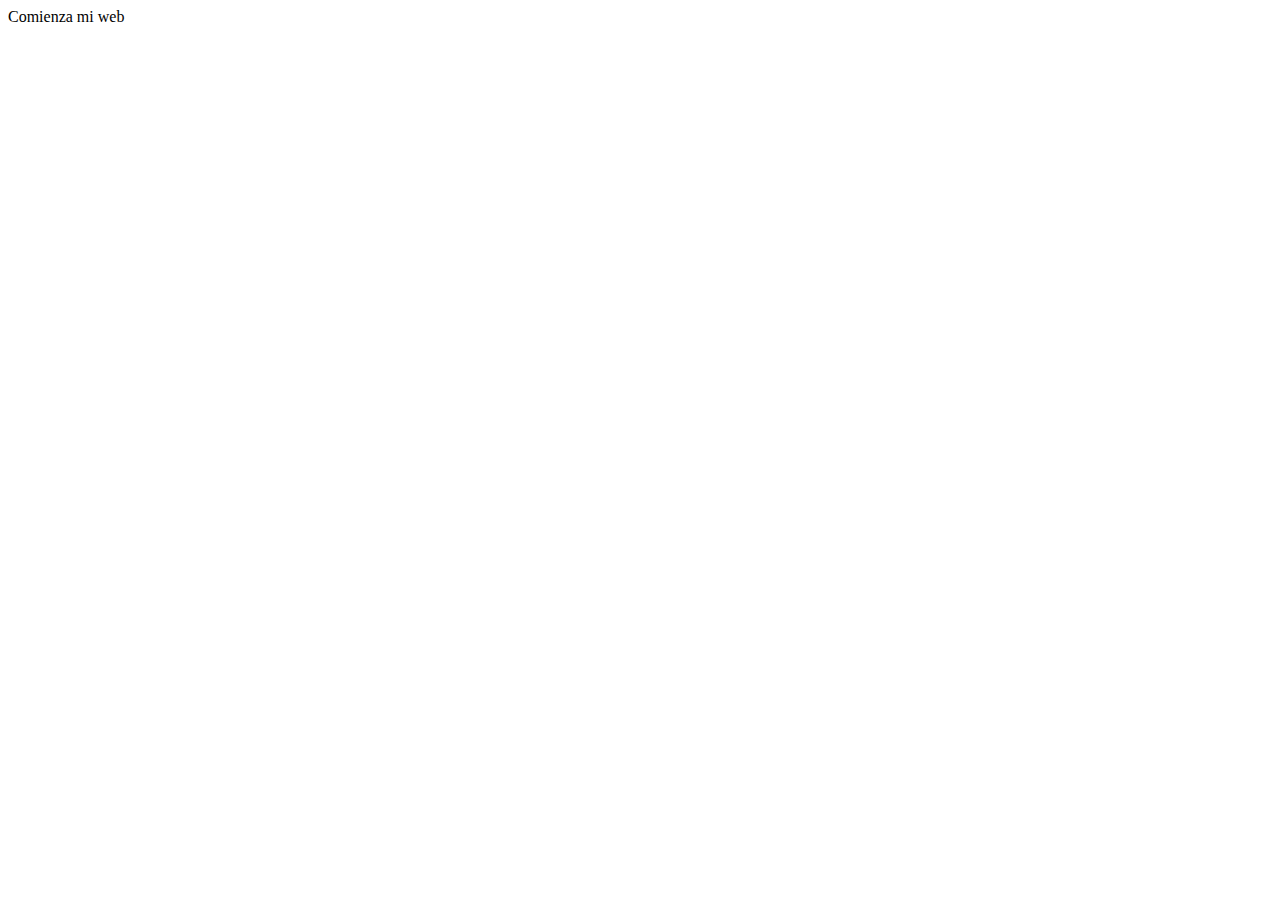
==== index.html @ 0f933a81 "PRIMERA SUBIDA PROYECTO 15/01/2024" ====
<!DOCTYPE html>
<html lang="en">
<head>
    <meta charset="UTF-8">
    <meta name="viewport" content="width=device-width, initial-scale=1.0">
    <title>PROYECTO</title>
</head>
<body>
    Comienza mi web
</body>
</html>
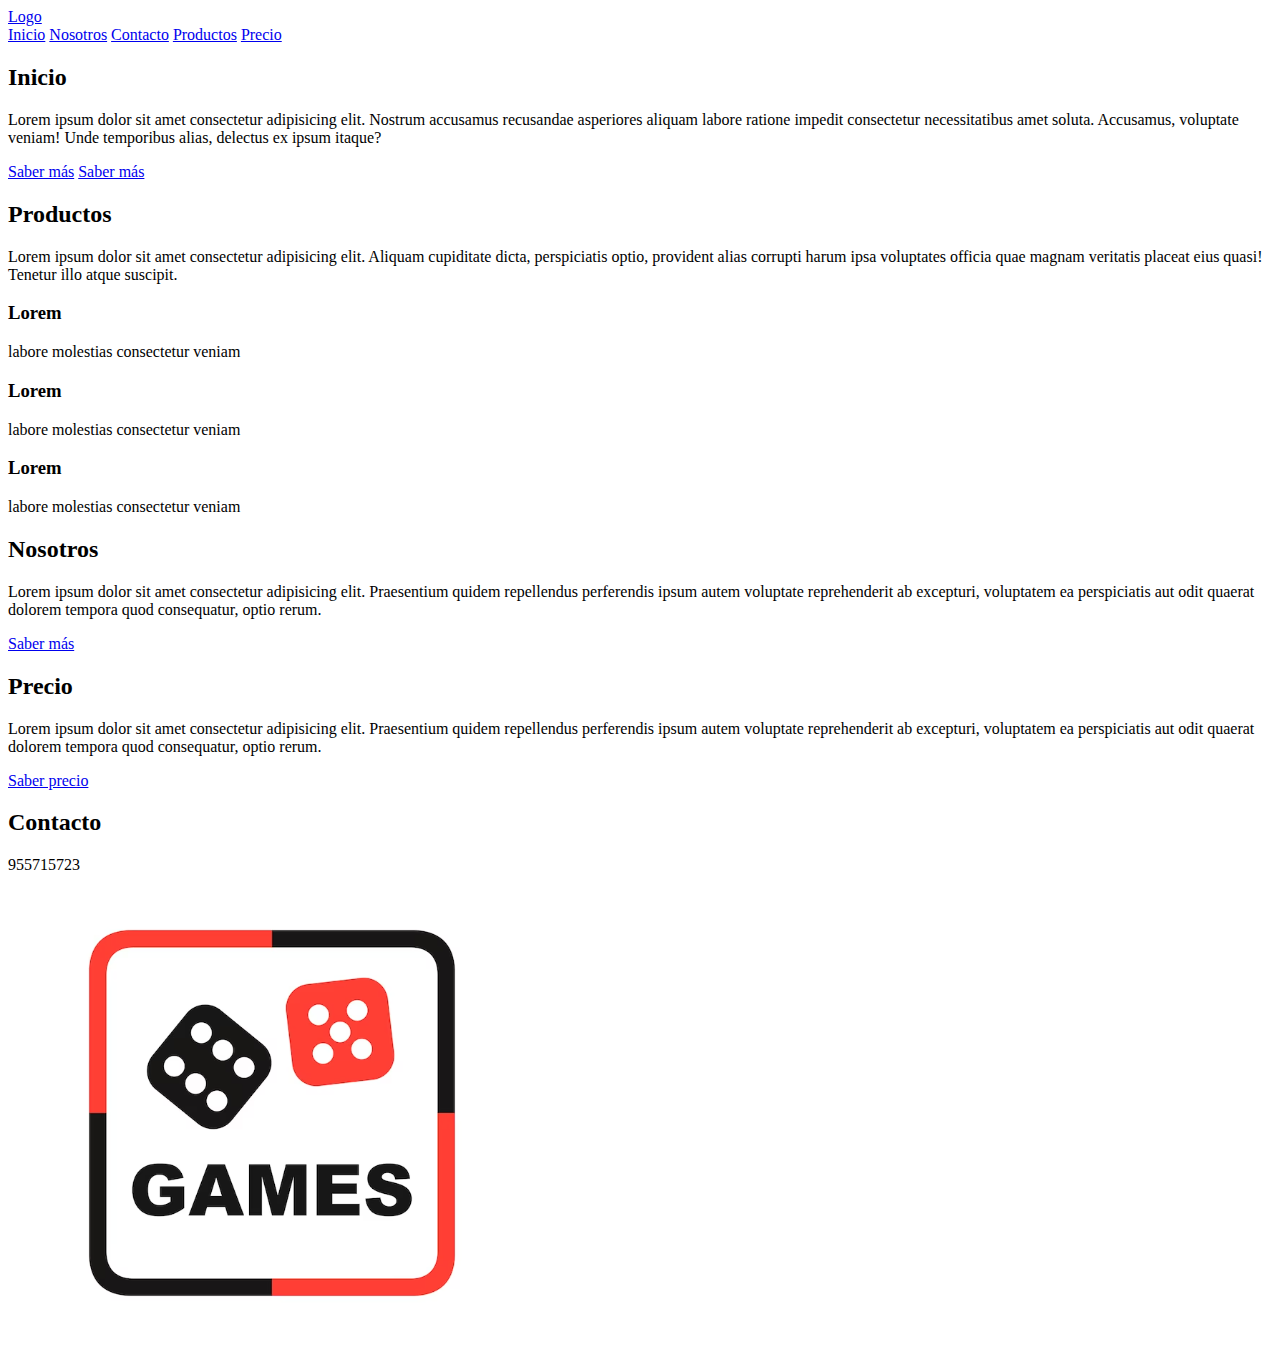
==== commit 684324f5: "1" ====
--- a/index.html
+++ b/index.html
@@ -3,9 +3,103 @@
 <head>
     <meta charset="UTF-8">
     <meta name="viewport" content="width=device-width, initial-scale=1.0">
-    <title>PROYECTO</title>
+    <title>PAGINA WEB JUEGOS DE MESA</title>
+    <link rel="stylesheet" href="/appWeb/css/index.css">
 </head>
 <body>
-    Comienza mi web
+    <div class="head">
+        <div class="logo">
+            <a href="#">Logo</a>
+
+        </div>
+
+        <nav class="navbar">
+            <a href="#">Inicio</a>
+            <a href="#">Nosotros</a>
+            <a href="#">Contacto</a>
+            <a href="#">Productos</a>
+            <a href="#">Precio</a>
+        </nav>
+
+    </div>
+    <header class="contenido header">
+        <h2 class="tittle">Inicio</h2>
+
+        <p>
+            Lorem ipsum dolor sit amet consectetur adipisicing elit. 
+            Nostrum accusamus recusandae asperiores aliquam labore ratione impedit consectetur necessitatibus amet soluta.
+             Accusamus, voluptate veniam! Unde temporibus alias, delectus ex ipsum itaque?
+        </p>
+
+        <div class="btn-home">
+            <a href="#" class="btn">Saber más</a>
+            <a href="#" class="btn">Saber más</a>
+        </div>
+
+    </header>
+
+    <section class="content sau">
+        <h2 class="tittle">Productos</h2>
+        <p>Lorem ipsum dolor sit amet consectetur adipisicing elit.
+            Aliquam cupiditate dicta, perspiciatis optio, provident alias corrupti harum ipsa voluptates officia 
+            quae magnam veritatis placeat eius quasi! Tenetur illo atque suscipit.
+        </p>
+        <div class="box-container">
+
+            <div class="box">
+                <i class="fab fa-angular1"></i>
+                <h3>Lorem</h3>
+                <p>labore molestias consectetur veniam</p>
+            </div>
+
+            <div class="box">
+                <i class="fab fa-angular2"></i>
+                <h3>Lorem</h3>
+                <p>labore molestias consectetur veniam</p>
+            </div>
+
+            <div class="box">
+                <i class="fab fa-angular3"></i>
+                <h3>Lorem</h3>
+                <p>labore molestias consectetur veniam</p>
+            </div>
+        </div>
+
+    </section>
+
+    <section class="contenido nosotros">
+        <h2 class="title">Nosotros</h2>
+        <p>Lorem ipsum dolor sit amet consectetur adipisicing elit. 
+           Praesentium quidem repellendus perferendis ipsum autem voluptate reprehenderit ab excepturi,
+           voluptatem ea perspiciatis aut odit quaerat dolorem tempora quod consequatur, optio rerum.
+        </p>
+
+        <a href="#" class="btn">Saber más</a>
+    </section>
+
+    <section class="content price">
+
+        <article class="contenido">
+            <h2 class="title">Precio</h2>
+            <p>Lorem ipsum dolor sit amet consectetur adipisicing elit. 
+                Praesentium quidem repellendus perferendis ipsum autem voluptate reprehenderit ab excepturi,
+                voluptatem ea perspiciatis aut odit quaerat dolorem tempora quod consequatur, optio rerum.
+            </p>
+
+            <a href="#" class="btn">Saber precio</a>
+
+        </article>
+
+    </section>
+
+    <section class="contenido contacto">
+        <h2 class="title">Contacto</h2>
+        <p>955715723</p>
+        <figure><img src="img/LOGO PAGINA WEB.PNG" alt="">
+        </figure>
+    </section>
+
+
+
 </body>
 </html>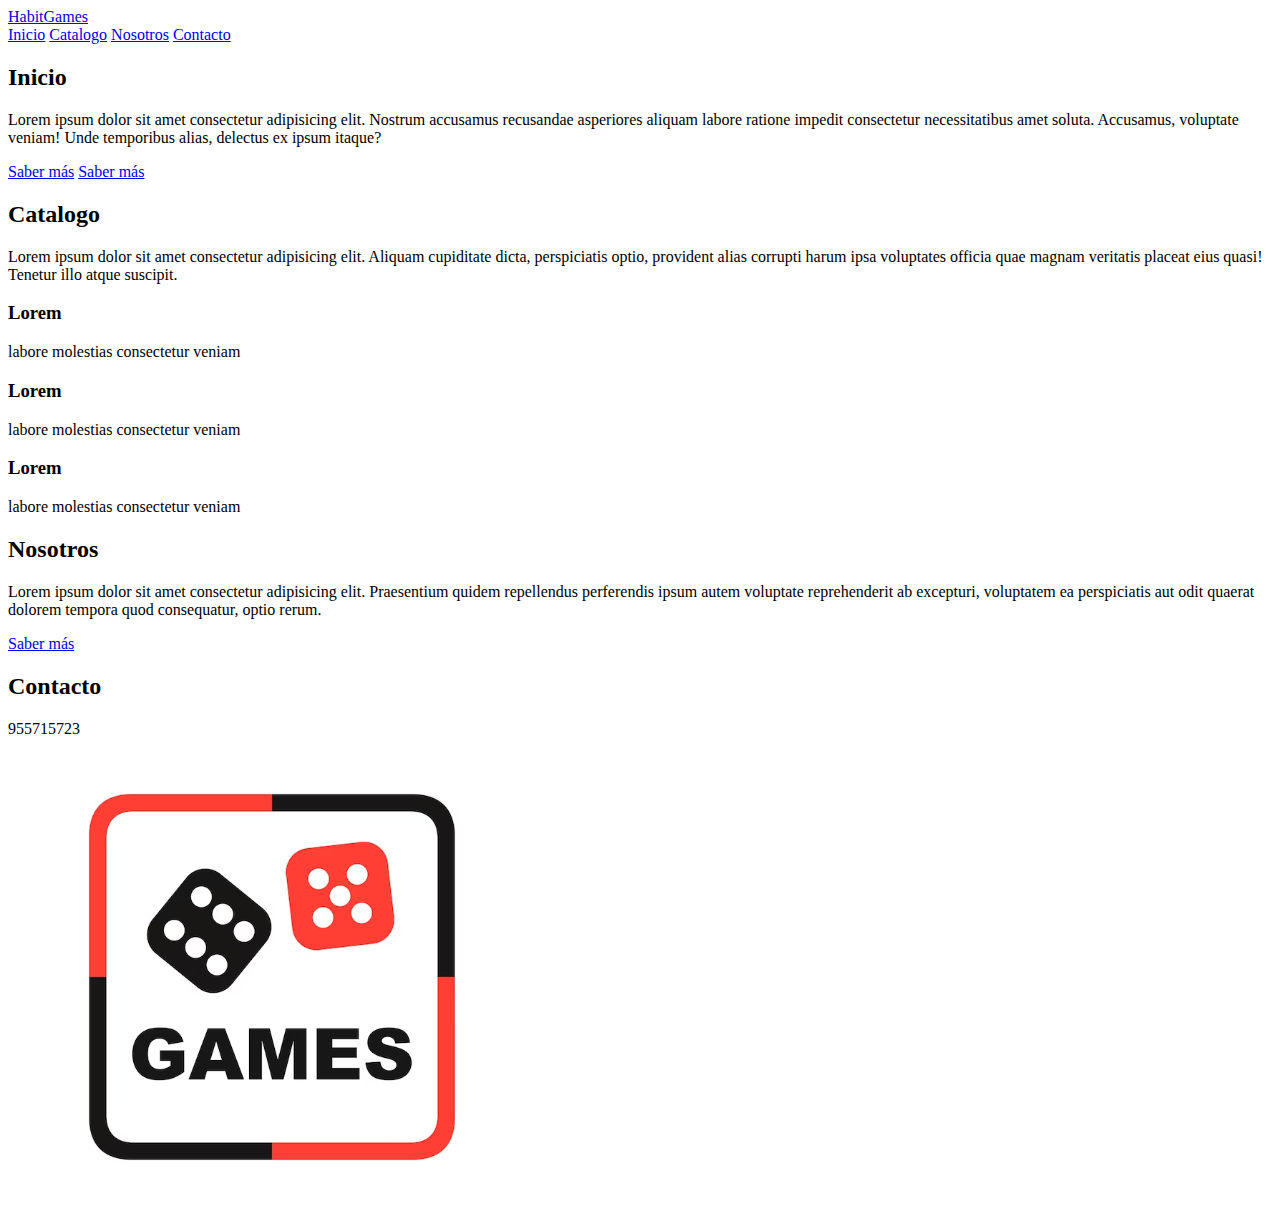
==== commit 727437b4: "1" ====
--- a/index.html
+++ b/index.html
@@ -9,20 +9,22 @@
 <body>
     <div class="head">
         <div class="logo">
-            <a href="#">Logo</a>
+            <a href="#">HabitGames</a>
 
         </div>
 
+        <!--BUSCAR ICONOS PARA LA BARRA-->
+
+        
         <nav class="navbar">
             <a href="#">Inicio</a>
-            <a href="#">Nosotros</a>
-            <a href="#">Contacto</a>
-            <a href="#">Productos</a>
-            <a href="#">Precio</a>
+            <a href="/appWeb/catalogo.html">Catalogo</a>
+            <a href="#nosotros">Nosotros</a>
+            <a href="#contenido">Contacto</a>
         </nav>
 
     </div>
-    <header class="contenido header">
+    <header class="content header">
         <h2 class="tittle">Inicio</h2>
 
         <p>
@@ -38,8 +40,8 @@
 
     </header>
 
-    <section class="content sau">
-        <h2 class="tittle">Productos</h2>
+    <section class="content pro">
+        <h2 class="tittle">Catalogo</h2>
         <p>Lorem ipsum dolor sit amet consectetur adipisicing elit.
             Aliquam cupiditate dicta, perspiciatis optio, provident alias corrupti harum ipsa voluptates officia 
             quae magnam veritatis placeat eius quasi! Tenetur illo atque suscipit.
@@ -47,19 +49,19 @@
         <div class="box-container">
 
             <div class="box">
-                <i class="fab fa-angular1"></i>
+                <i class="fab fa-angular"></i>
                 <h3>Lorem</h3>
                 <p>labore molestias consectetur veniam</p>
             </div>
 
             <div class="box">
-                <i class="fab fa-angular2"></i>
+                <i class="fab fa-apple"></i>
                 <h3>Lorem</h3>
                 <p>labore molestias consectetur veniam</p>
             </div>
 
             <div class="box">
-                <i class="fab fa-angular3"></i>
+                <i class="fab fa-android"></i>
                 <h3>Lorem</h3>
                 <p>labore molestias consectetur veniam</p>
             </div>
@@ -67,7 +69,7 @@
 
     </section>
 
-    <section class="contenido nosotros">
+    <section id="nosotros" class="contenido-nosotros">
         <h2 class="title">Nosotros</h2>
         <p>Lorem ipsum dolor sit amet consectetur adipisicing elit. 
            Praesentium quidem repellendus perferendis ipsum autem voluptate reprehenderit ab excepturi,
@@ -77,25 +79,11 @@
         <a href="#" class="btn">Saber más</a>
     </section>
 
-    <section class="content price">
-
-        <article class="contenido">
-            <h2 class="title">Precio</h2>
-            <p>Lorem ipsum dolor sit amet consectetur adipisicing elit. 
-                Praesentium quidem repellendus perferendis ipsum autem voluptate reprehenderit ab excepturi,
-                voluptatem ea perspiciatis aut odit quaerat dolorem tempora quod consequatur, optio rerum.
-            </p>
-
-            <a href="#" class="btn">Saber precio</a>
-
-        </article>
-
-    </section>
-
-    <section class="contenido contacto">
+    <section id="contenido" class="contenido-contacto">
         <h2 class="title">Contacto</h2>
         <p>955715723</p>
-        <figure><img src="img/LOGO PAGINA WEB.PNG" alt="">
+        <figure class="map">
+            <img src="img/LOGO PAGINA WEB.PNG" alt="">
         </figure>
     </section>
 
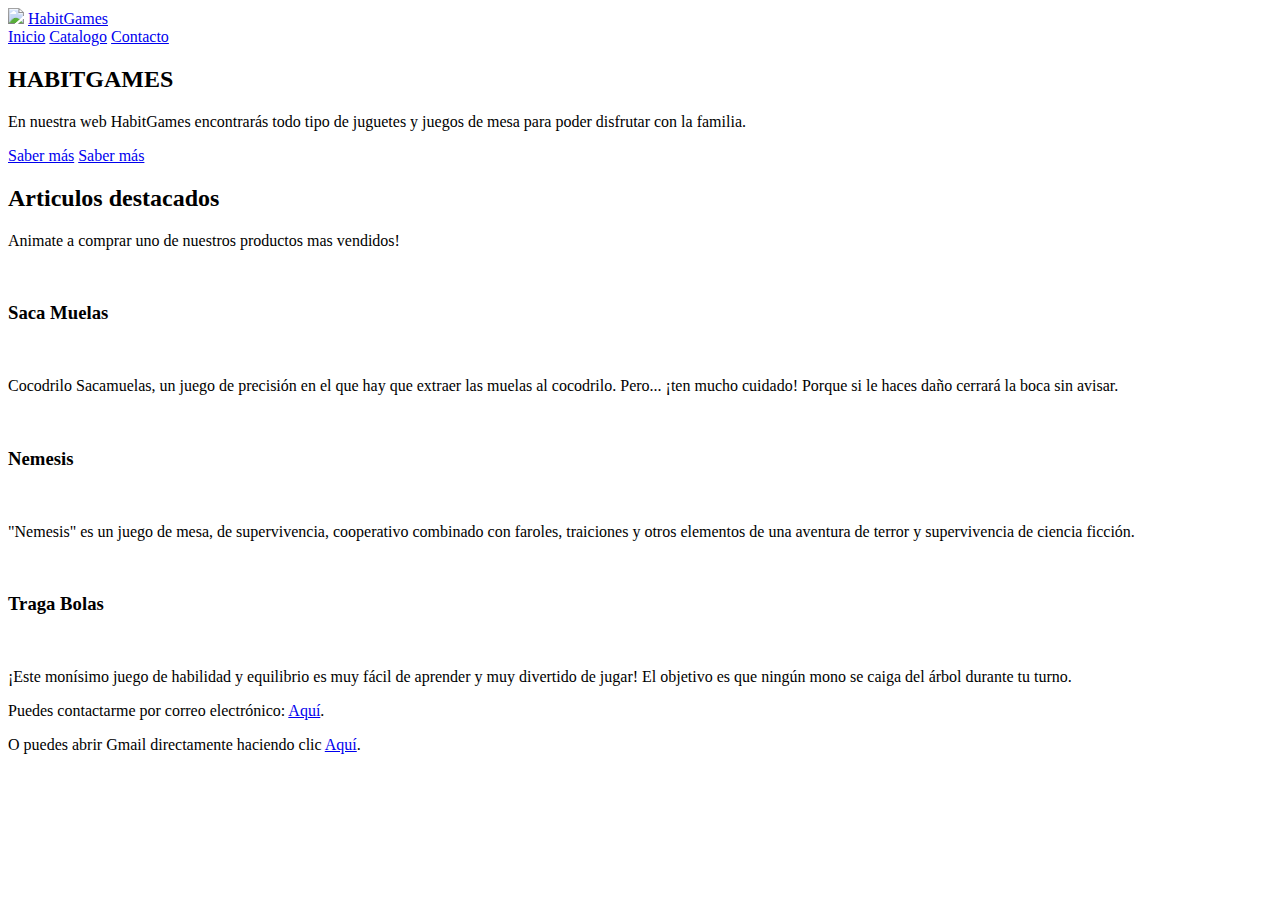
==== commit 26a65343: "1" ====
--- a/index.html
+++ b/index.html
@@ -5,32 +5,27 @@
     <meta name="viewport" content="width=device-width, initial-scale=1.0">
     <title>PAGINA WEB JUEGOS DE MESA</title>
     <link rel="stylesheet" href="/appWeb/css/index.css">
+    <link rel="icon" type="image/jpg" href="/appWeb/img/LOGO PAGINA WEB.PNG">
 </head>
 <body>
     <div class="head">
         <div class="logo">
+            <img src="/appWeb/img/LOGO PAGINA WEB.PNG">
             <a href="#">HabitGames</a>
-
         </div>
 
-        <!--BUSCAR ICONOS PARA LA BARRA-->
-
-        
         <nav class="navbar">
             <a href="#">Inicio</a>
             <a href="/appWeb/catalogo.html">Catalogo</a>
-            <a href="#nosotros">Nosotros</a>
-            <a href="#contenido">Contacto</a>
+            <a href="/appWeb/contacto.html">Contacto</a>
         </nav>
 
     </div>
     <header class="content header">
-        <h2 class="tittle">Inicio</h2>
+        <h2 class="tittle">HABITGAMES</h2>
 
         <p>
-            Lorem ipsum dolor sit amet consectetur adipisicing elit. 
-            Nostrum accusamus recusandae asperiores aliquam labore ratione impedit consectetur necessitatibus amet soluta.
-             Accusamus, voluptate veniam! Unde temporibus alias, delectus ex ipsum itaque?
+            En nuestra web HabitGames encontrarás todo tipo de juguetes y juegos de mesa para poder disfrutar con la familia.
         </p>
 
         <div class="btn-home">
@@ -39,55 +34,54 @@
         </div>
 
     </header>
-
-    <section class="content pro">
-        <h2 class="tittle">Catalogo</h2>
-        <p>Lorem ipsum dolor sit amet consectetur adipisicing elit.
-            Aliquam cupiditate dicta, perspiciatis optio, provident alias corrupti harum ipsa voluptates officia 
-            quae magnam veritatis placeat eius quasi! Tenetur illo atque suscipit.
-        </p>
-        <div class="box-container">
-
-            <div class="box">
-                <i class="fab fa-angular"></i>
-                <h3>Lorem</h3>
-                <p>labore molestias consectetur veniam</p>
+    <section class="articulo">
+        <h2 class="tittle">Articulos destacados</h2>
+        <p>Animate a comprar uno de nuestros productos mas vendidos! </p>
+        <div class="destacados">
+            <div class="articulo-destacado">
+                <a href="/appWeb/productos/sacamuelas.html">
+                    <img src="/appWeb/img/productos/saca_muelas.jpg" alt="">
+                </a>
+                <h3>Saca Muelas</h3>
+                <br>
+                <p>
+                    Cocodrilo Sacamuelas, un juego de precisión en el que hay que extraer las muelas al cocodrilo.
+                    Pero... ¡ten mucho cuidado! Porque si le haces daño cerrará la boca sin avisar.
+                </p>
             </div>
 
-            <div class="box">
-                <i class="fab fa-apple"></i>
-                <h3>Lorem</h3>
-                <p>labore molestias consectetur veniam</p>
+            <div class="articulo-destacado">
+                <a href="/appWeb/productos/nemesis.html">
+                    <img src="/appWeb/img/productos/nemesis.jpg" alt="">
+                </a>
+                
+                <h3>Nemesis</h3>
+                <br>
+                <p>
+                    "Nemesis" es un juego de mesa, de supervivencia, cooperativo combinado
+                    con faroles, traiciones y otros elementos de una aventura de terror y
+                    supervivencia de ciencia ficción.
+                </p>
             </div>
 
-            <div class="box">
-                <i class="fab fa-android"></i>
-                <h3>Lorem</h3>
-                <p>labore molestias consectetur veniam</p>
+            <div class="articulo-destacado">
+                <a href="/appWeb/productos/tragabolas.html">
+                    <img src="/appWeb/img/productos/traga_bolas.jpg" alt="">
+                </a>
+                <h3>Traga Bolas</h3>
+                <br>
+                <p>
+                    ¡Este monísimo juego de habilidad y equilibrio es muy fácil de aprender
+                    y muy divertido de jugar! El objetivo es que ningún mono se caiga del
+                    árbol durante tu turno.
+                </p>
             </div>
         </div>
-
     </section>
-
-    <section id="nosotros" class="contenido-nosotros">
-        <h2 class="title">Nosotros</h2>
-        <p>Lorem ipsum dolor sit amet consectetur adipisicing elit. 
-           Praesentium quidem repellendus perferendis ipsum autem voluptate reprehenderit ab excepturi,
-           voluptatem ea perspiciatis aut odit quaerat dolorem tempora quod consequatur, optio rerum.
-        </p>
-
-        <a href="#" class="btn">Saber más</a>
-    </section>
-
-    <section id="contenido" class="contenido-contacto">
-        <h2 class="title">Contacto</h2>
-        <p>955715723</p>
-        <figure class="map">
-            <img src="img/LOGO PAGINA WEB.PNG" alt="">
-        </figure>
-    </section>
-
-
+    <footer>
+        <p>Puedes contactarme por correo electrónico: <a href="mailto:mvp0027@alu.medac.es">Aquí</a>.</p>
+        <p>O puedes abrir Gmail directamente haciendo clic <a href="mailto:mvp0027@alu.medac.es?subject=Asunto del correo&body=Cuerpo del correo">Aquí</a>.</p>
+    </footer>
 
 </body>
 </html>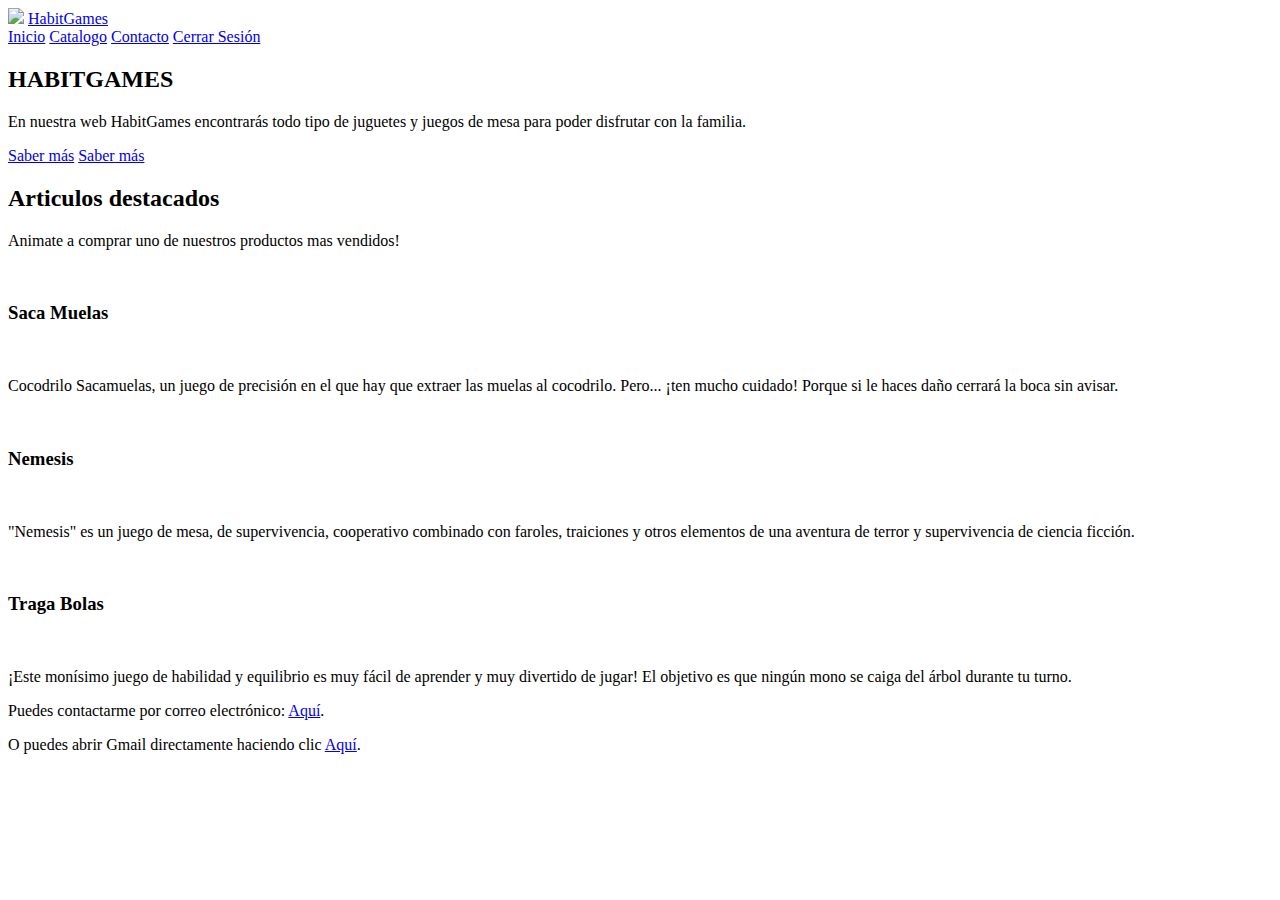
==== commit 2ea2f63a: "1" ====
--- a/index.html
+++ b/index.html
@@ -18,6 +18,7 @@
             <a href="#">Inicio</a>
             <a href="/appWeb/catalogo.html">Catalogo</a>
             <a href="/appWeb/contacto.html">Contacto</a>
+            <a href="/appWeb/login.html">Cerrar Sesión</a>
         </nav>
 
     </div>
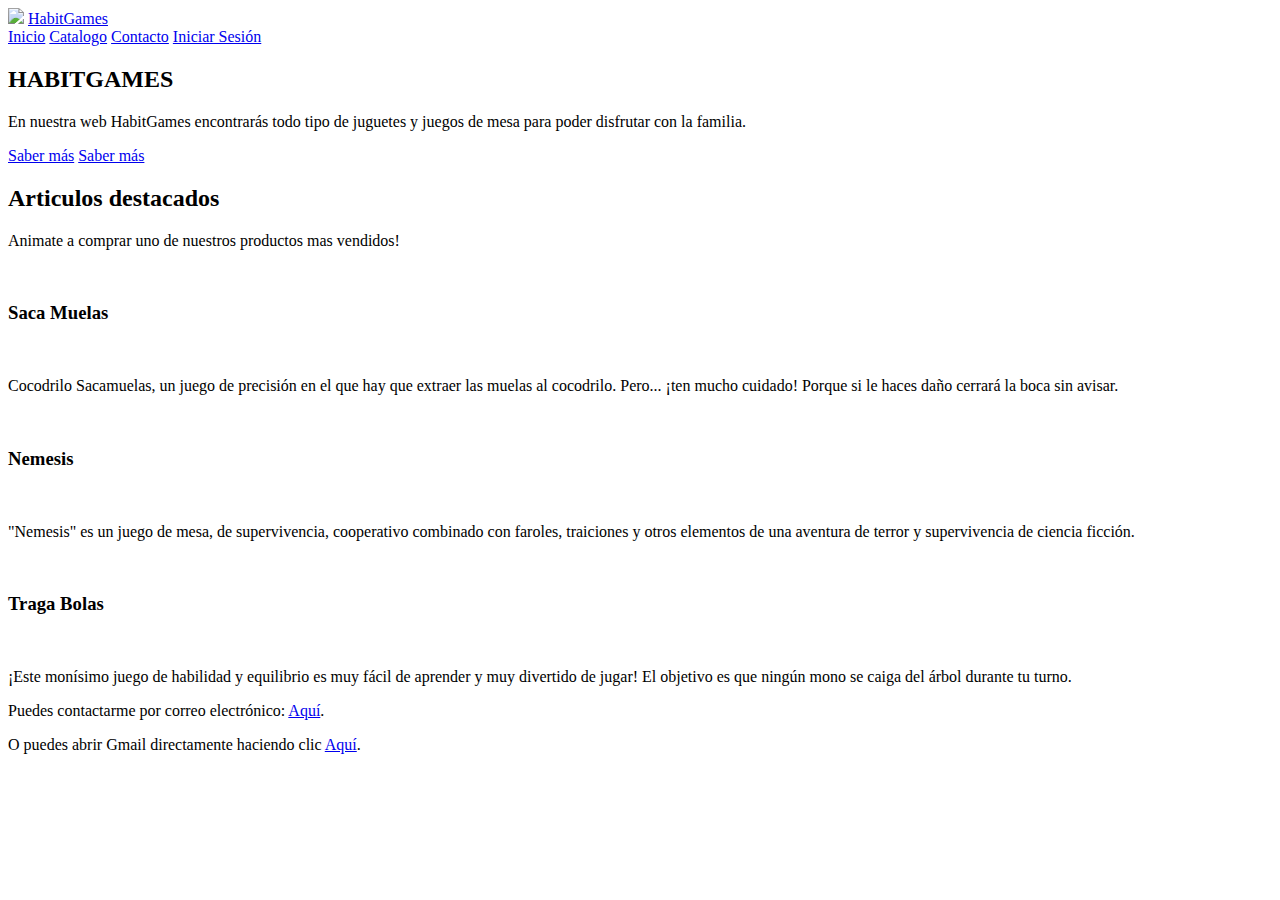
==== commit 90a956a7: "1" ====
--- a/index.html
+++ b/index.html
@@ -18,7 +18,7 @@
             <a href="#">Inicio</a>
             <a href="/appWeb/catalogo.html">Catalogo</a>
             <a href="/appWeb/contacto.html">Contacto</a>
-            <a href="/appWeb/login.html">Cerrar Sesión</a>
+            <a href="/appWeb/login.html">Iniciar Sesión</a>
         </nav>
 
     </div>
